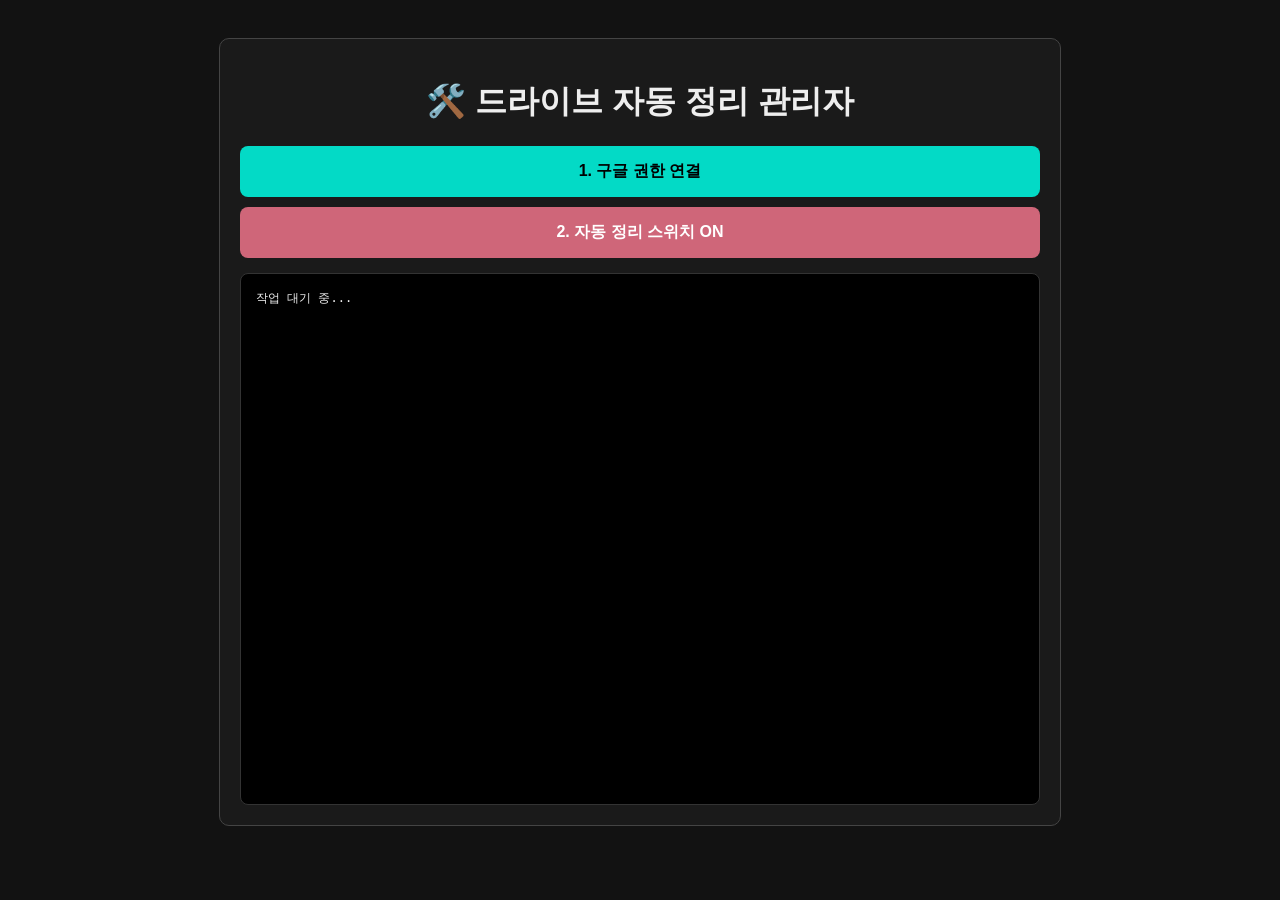
==== admin.html @ eb15ea9b "Create admin.html" ====
<!DOCTYPE html>
<html lang="ko">
<head>
    <meta charset="UTF-8">
    <title>도현님의 데이터 관리소 (Admin)</title>
    <style>
        body { background: #121212; color: #eee; font-family: sans-serif; padding: 30px; text-align: center; }
        .box { border: 1px solid #444; padding: 20px; border-radius: 10px; background: #1a1a1a; max-width: 800px; margin: 0 auto; }
        .btn { display: block; width: 100%; padding: 15px; margin: 10px 0; border-radius: 8px; font-weight: bold; cursor: pointer; border: none; font-size: 16px; transition: 0.3s; }
        #auth-btn { background: #03dac6; color: #000; }
        #start-btn { background: #cf6679; color: #fff; }
        #log-window { margin-top: 15px; background: #000; padding: 15px; border-radius: 8px; height: 500px; overflow-y: auto; text-align: left; font-family: monospace; font-size: 12px; border: 1px solid #333; line-height: 1.6; }
        .log-success { color: #7ee787; } .log-info { color: #d2a8ff; } .log-warn { color: #ff7b72; }
    </style>
</head>
<body>
    <div class="box">
        <h1>🛠️ 드라이브 자동 정리 관리자</h1>
        <button id="auth-btn" class="btn" onclick="handleAuthClick(() => log('✅ 권한 연결 완료!', 'log-success'))">1. 구글 권한 연결</button>
        <button id="start-btn" class="btn" onclick="startOrganizing()">2. 자동 정리 스위치 ON</button>
        <div id="log-window">작업 대기 중...</div>
    </div>
    <script async defer src="https://apis.google.com/js/api.js" onload="gapiLoaded()"></script>
    <script async defer src="https://accounts.google.com/gsi/client" onload="gisLoaded()"></script>
    <script src="js/auth.js"></script>
    <script src="js/drive_manager.js"></script>
</body>
</html>
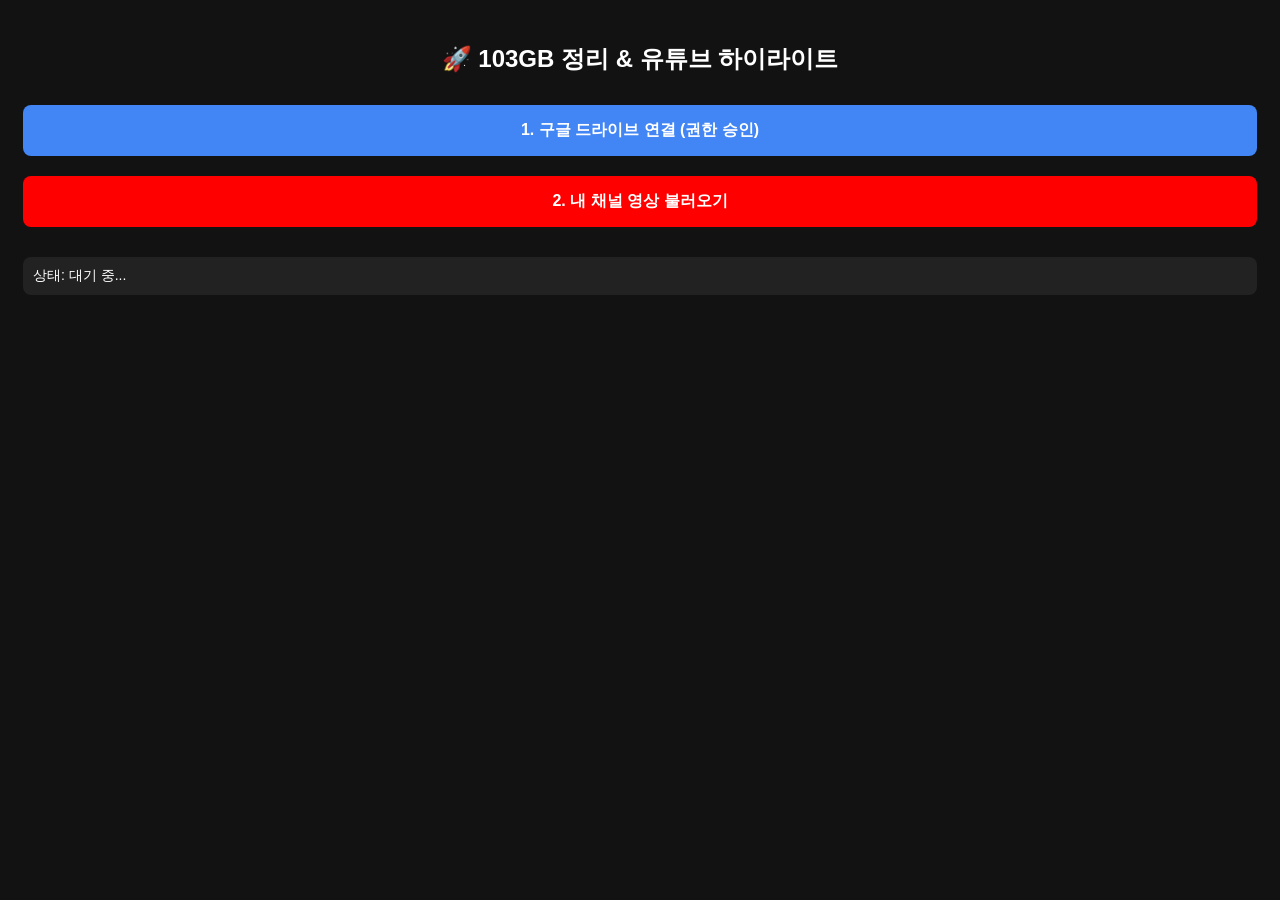
==== commit b534417a: "admin.html 업데이트" ====
--- a/admin.html
+++ b/admin.html
@@ -2,27 +2,40 @@
 <html lang="ko">
 <head>
     <meta charset="UTF-8">
-    <title>도현님의 데이터 관리소 (Admin)</title>
+    <meta name="viewport" content="width=device-width, initial-scale=1.0">
+    <title>BurBie 아카이브 관리자</title>
     <style>
-        body { background: #121212; color: #eee; font-family: sans-serif; padding: 30px; text-align: center; }
-        .box { border: 1px solid #444; padding: 20px; border-radius: 10px; background: #1a1a1a; max-width: 800px; margin: 0 auto; }
-        .btn { display: block; width: 100%; padding: 15px; margin: 10px 0; border-radius: 8px; font-weight: bold; cursor: pointer; border: none; font-size: 16px; transition: 0.3s; }
-        #auth-btn { background: #03dac6; color: #000; }
-        #start-btn { background: #cf6679; color: #fff; }
-        #log-window { margin-top: 15px; background: #000; padding: 15px; border-radius: 8px; height: 500px; overflow-y: auto; text-align: left; font-family: monospace; font-size: 12px; border: 1px solid #333; line-height: 1.6; }
-        .log-success { color: #7ee787; } .log-info { color: #d2a8ff; } .log-warn { color: #ff7b72; }
+        body { font-family: sans-serif; background: #121212; color: white; padding: 15px; text-align: center; }
+        button { width: 100%; padding: 15px; margin: 10px 0; font-size: 16px; border-radius: 8px; border: none; font-weight: bold; }
+        .btn-google { background: #4285F4; color: white; }
+        .btn-youtube { background: #FF0000; color: white; }
+        #log { margin-top: 20px; padding: 10px; background: #222; border-radius: 8px; font-size: 14px; text-align: left; }
     </style>
 </head>
 <body>
-    <div class="box">
-        <h1>🛠️ 드라이브 자동 정리 관리자</h1>
-        <button id="auth-btn" class="btn" onclick="handleAuthClick(() => log('✅ 권한 연결 완료!', 'log-success'))">1. 구글 권한 연결</button>
-        <button id="start-btn" class="btn" onclick="startOrganizing()">2. 자동 정리 스위치 ON</button>
-        <div id="log-window">작업 대기 중...</div>
-    </div>
-    <script async defer src="https://apis.google.com/js/api.js" onload="gapiLoaded()"></script>
-    <script async defer src="https://accounts.google.com/gsi/client" onload="gisLoaded()"></script>
-    <script src="js/auth.js"></script>
-    <script src="js/drive_manager.js"></script>
+    <h2>🚀 103GB 정리 & 유튜브 하이라이트</h2>
+    
+    <button class="btn-google" onclick="authGoogle()">1. 구글 드라이브 연결 (권한 승인)</button>
+    <button class="btn-youtube" onclick="fetchYouTube()">2. 내 채널 영상 불러오기</button>
+    
+    <div id="log">상태: 대기 중...</div>
+
+    <script>
+        // 다음 단계에서 발급받을 키를 여기에 넣을 겁니다.
+        const CLIENT_ID = '발급받을_클라이언트ID';
+        const API_KEY = '발급받을_유튜브API키';
+
+        function logMessage(msg) {
+            document.getElementById('log').innerText += '\n> ' + msg;
+        }
+
+        function authGoogle() {
+            logMessage("구글 로그인 연동 준비 중... (API 키 필요)");
+        }
+
+        function fetchYouTube() {
+            logMessage("유튜브 영상 스캔 준비 중... (API 키 필요)");
+        }
+    </script>
 </body>
 </html>
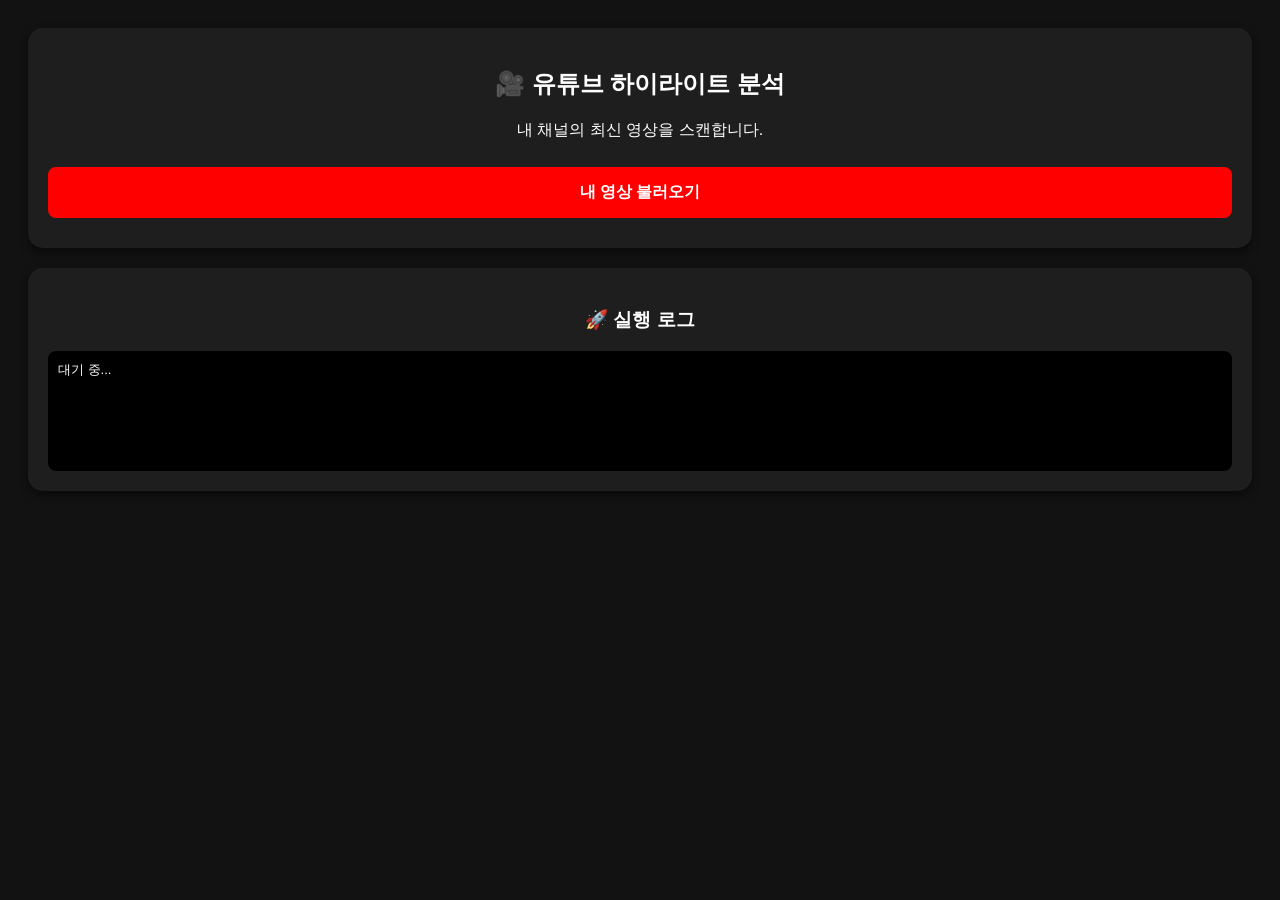
==== commit b9890446: "admin.html 업데이트" ====
--- a/admin.html
+++ b/admin.html
@@ -3,38 +3,63 @@
 <head>
     <meta charset="UTF-8">
     <meta name="viewport" content="width=device-width, initial-scale=1.0">
-    <title>BurBie 아카이브 관리자</title>
+    <title>BurBie AI 관리자</title>
     <style>
-        body { font-family: sans-serif; background: #121212; color: white; padding: 15px; text-align: center; }
-        button { width: 100%; padding: 15px; margin: 10px 0; font-size: 16px; border-radius: 8px; border: none; font-weight: bold; }
-        .btn-google { background: #4285F4; color: white; }
-        .btn-youtube { background: #FF0000; color: white; }
-        #log { margin-top: 20px; padding: 10px; background: #222; border-radius: 8px; font-size: 14px; text-align: left; }
+        body { font-family: sans-serif; background: #121212; color: white; padding: 20px; text-align: center; }
+        .card { background: #1e1e1e; padding: 20px; border-radius: 15px; margin-bottom: 20px; box-shadow: 0 4px 10px rgba(0,0,0,0.5); }
+        button { width: 100%; padding: 15px; margin: 10px 0; font-size: 16px; border-radius: 8px; border: none; font-weight: bold; cursor: pointer; }
+        .btn-yt { background: #FF0000; color: white; }
+        #result { text-align: left; background: #000; padding: 10px; border-radius: 8px; font-size: 13px; min-height: 100px; overflow-y: auto; }
+        .video-item { border-bottom: 1px solid #333; padding: 10px 0; }
     </style>
 </head>
 <body>
-    <h2>🚀 103GB 정리 & 유튜브 하이라이트</h2>
-    
-    <button class="btn-google" onclick="authGoogle()">1. 구글 드라이브 연결 (권한 승인)</button>
-    <button class="btn-youtube" onclick="fetchYouTube()">2. 내 채널 영상 불러오기</button>
-    
-    <div id="log">상태: 대기 중...</div>
+    <div class="card">
+        <h2>🎥 유튜브 하이라이트 분석</h2>
+        <p>내 채널의 최신 영상을 스캔합니다.</p>
+        <button class="btn-yt" onclick="getYouTubeVideos()">내 영상 불러오기</button>
+    </div>
+
+    <div class="card">
+        <h3>🚀 실행 로그</h3>
+        <div id="result">대기 중...</div>
+    </div>
 
     <script>
-        // 다음 단계에서 발급받을 키를 여기에 넣을 겁니다.
-        const CLIENT_ID = '발급받을_클라이언트ID';
-        const API_KEY = '발급받을_유튜브API키';
+        const API_KEY = 'AIzaSyDaLSJUGp5mgOwDYG3ISaQszV8argDKh8o';
 
-        function logMessage(msg) {
-            document.getElementById('log').innerText += '\n> ' + msg;
+        async function getYouTubeVideos() {
+            const status = document.getElementById('result');
+            status.innerHTML = "영상 목록을 가져오는 중...";
+
+            try {
+                // 유튜브 API를 통해 최신 영상 5개를 가져오는 주소입니다.
+                const url = `https://www.googleapis.com/youtube/v3/search?key=${API_KEY}&part=snippet&type=video&maxResults=5&order=date`;
+                
+                const response = await fetch(url);
+                const data = await response.json();
+
+                if (data.items && data.items.length > 0) {
+                    status.innerHTML = "";
+                    data.items.forEach(item => {
+                        const title = item.snippet.title;
+                        const videoId = item.id.videoId;
+                        status.innerHTML += `
+                            <div class="video-item">
+                                <strong>제목:</strong> ${title}<br>
+                                <button onclick="analyzeVideo('${videoId}')" style="width:auto; padding:5px 10px; font-size:12px; margin-top:5px;">AI 하이라이트 분석</button>
+                            </div>`;
+                    });
+                } else {
+                    status.innerHTML = "영상을 찾을 수 없습니다. (채널 설정을 확인하세요)";
+                }
+            } catch (error) {
+                status.innerHTML = "에러 발생: " + error.message;
+            }
         }
 
-        function authGoogle() {
-            logMessage("구글 로그인 연동 준비 중... (API 키 필요)");
-        }
-
-        function fetchYouTube() {
-            logMessage("유튜브 영상 스캔 준비 중... (API 키 필요)");
+        function analyzeVideo(id) {
+            alert("해당 영상(" + id + ")의 AI 분석을 시작합니다. (다음 단계에서 연동 예정)");
         }
     </script>
 </body>
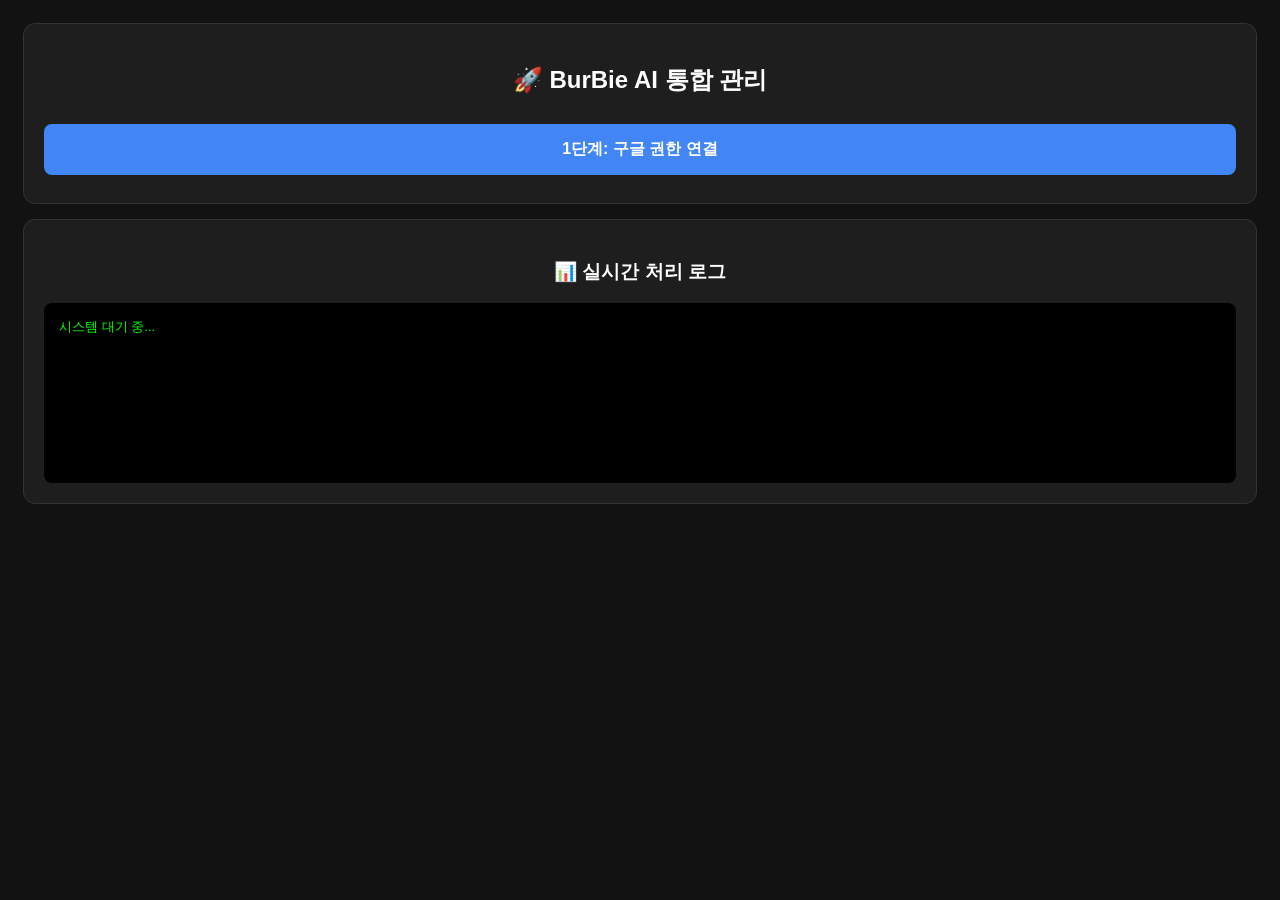
==== commit 1e4fd06e: "admin.html 업데이트" ====
--- a/admin.html
+++ b/admin.html
@@ -3,63 +3,80 @@
 <head>
     <meta charset="UTF-8">
     <meta name="viewport" content="width=device-width, initial-scale=1.0">
-    <title>BurBie AI 관리자</title>
+    <title>BurBie AI 마스터 관리자</title>
     <style>
-        body { font-family: sans-serif; background: #121212; color: white; padding: 20px; text-align: center; }
-        .card { background: #1e1e1e; padding: 20px; border-radius: 15px; margin-bottom: 20px; box-shadow: 0 4px 10px rgba(0,0,0,0.5); }
-        button { width: 100%; padding: 15px; margin: 10px 0; font-size: 16px; border-radius: 8px; border: none; font-weight: bold; cursor: pointer; }
+        body { font-family: sans-serif; background: #121212; color: white; padding: 15px; text-align: center; }
+        .card { background: #1e1e1e; padding: 20px; border-radius: 12px; margin-bottom: 15px; border: 1px solid #333; }
+        button { width: 100%; padding: 15px; margin: 8px 0; font-size: 16px; border-radius: 8px; border: none; font-weight: bold; cursor: pointer; transition: 0.2s; }
+        .btn-google { background: #4285F4; color: white; }
         .btn-yt { background: #FF0000; color: white; }
-        #result { text-align: left; background: #000; padding: 10px; border-radius: 8px; font-size: 13px; min-height: 100px; overflow-y: auto; }
-        .video-item { border-bottom: 1px solid #333; padding: 10px 0; }
+        #log { text-align: left; background: #000; padding: 15px; border-radius: 8px; font-size: 13px; min-height: 150px; white-space: pre-wrap; color: #0f0; }
+        .video-item { border-bottom: 1px dotted #444; padding: 10px 0; display: flex; justify-content: space-between; align-items: center; }
     </style>
 </head>
 <body>
     <div class="card">
-        <h2>🎥 유튜브 하이라이트 분석</h2>
-        <p>내 채널의 최신 영상을 스캔합니다.</p>
-        <button class="btn-yt" onclick="getYouTubeVideos()">내 영상 불러오기</button>
+        <h2>🚀 BurBie AI 통합 관리</h2>
+        <button class="btn-google" onclick="handleAuthClick()">1단계: 구글 권한 연결</button>
+        <button class="btn-yt" id="scan-btn" onclick="listUpcomingVideos()" style="display:none;">2단계: 내 유튜브 스캔</button>
     </div>
 
     <div class="card">
-        <h3>🚀 실행 로그</h3>
-        <div id="result">대기 중...</div>
+        <h3>📊 실시간 처리 로그</h3>
+        <div id="log">시스템 대기 중...</div>
     </div>
 
+    <script src="https://accounts.google.com/gsi/client" async defer></script>
     <script>
+        const CLIENT_ID = '600053731905-kerhcpp5akmq0vmoi398kl0mdfm8k39u.apps.googleusercontent.com';
         const API_KEY = 'AIzaSyDaLSJUGp5mgOwDYG3ISaQszV8argDKh8o';
+        
+        let tokenClient;
+        let accessToken = null;
 
-        async function getYouTubeVideos() {
-            const status = document.getElementById('result');
-            status.innerHTML = "영상 목록을 가져오는 중...";
+        function log(msg) {
+            const logDiv = document.getElementById('log');
+            logDiv.innerText += `\n[${new Date().toLocaleTimeString()}] ${msg}`;
+            logDiv.scrollTop = logDiv.scrollHeight;
+        }
 
+        // 구글 로그인 및 권한 요청 세팅
+        window.onload = function() {
+            tokenClient = google.accounts.oauth2.initTokenClient({
+                client_id: CLIENT_ID,
+                scope: 'https://www.googleapis.com/auth/drive.readonly https://www.googleapis.com/auth/youtube.readonly',
+                callback: (response) => {
+                    if (response.error !== undefined) throw (response);
+                    accessToken = response.access_token;
+                    log("✅ 구글 권한 연결 성공!");
+                    document.getElementById('scan-btn').style.display = 'block';
+                },
+            });
+        };
+
+        function handleAuthClick() {
+            tokenClient.requestAccessToken({prompt: 'consent'});
+        }
+
+        async function listUpcomingVideos() {
+            log("📺 유튜브 영상 목록을 가져오는 중...");
             try {
-                // 유튜브 API를 통해 최신 영상 5개를 가져오는 주소입니다.
-                const url = `https://www.googleapis.com/youtube/v3/search?key=${API_KEY}&part=snippet&type=video&maxResults=5&order=date`;
+                const response = await fetch(`https://www.googleapis.com/youtube/v3/search?key=${API_KEY}&part=snippet&type=video&forMine=true&maxResults=5`, {
+                    headers: { 'Authorization': `Bearer ${accessToken}` }
+                });
+                const data = await response.json();
                 
-                const response = await fetch(url);
-                const data = await response.json();
-
-                if (data.items && data.items.length > 0) {
-                    status.innerHTML = "";
-                    data.items.forEach(item => {
-                        const title = item.snippet.title;
-                        const videoId = item.id.videoId;
-                        status.innerHTML += `
-                            <div class="video-item">
-                                <strong>제목:</strong> ${title}<br>
-                                <button onclick="analyzeVideo('${videoId}')" style="width:auto; padding:5px 10px; font-size:12px; margin-top:5px;">AI 하이라이트 분석</button>
-                            </div>`;
+                if (data.items) {
+                    log(`🎉 ${data.items.length}개의 영상을 찾았습니다.`);
+                    data.items.forEach(v => {
+                        log(`📽️ 제목: ${v.snippet.title}`);
                     });
                 } else {
-                    status.innerHTML = "영상을 찾을 수 없습니다. (채널 설정을 확인하세요)";
+                    log("❌ 영상을 찾을 수 없습니다.");
                 }
-            } catch (error) {
-                status.innerHTML = "에러 발생: " + error.message;
+            } catch (err) {
+                log("❗ 에러 발생: " + err.message);
             }
-        }
-
-        function analyzeVideo(id) {
-            alert("해당 영상(" + id + ")의 AI 분석을 시작합니다. (다음 단계에서 연동 예정)");
         }
     </script>
 </body>
